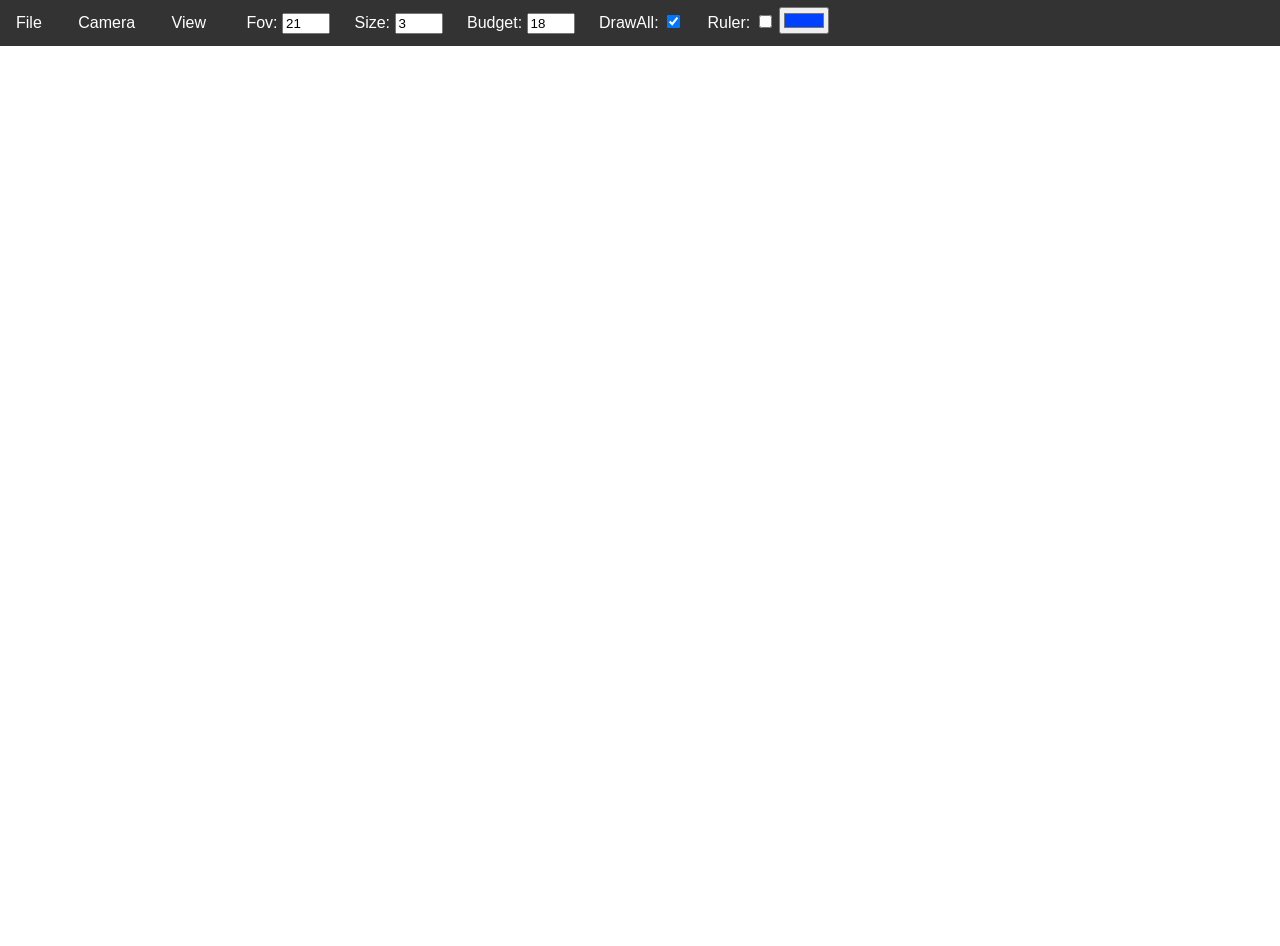
==== index.html @ 939433c7 "md update" ====
<!DOCTYPE html>
<html>
<head>
  <meta name="google-site-verification" content="jUrv9APw8D5I3GpuYRNacSIWJMgghuzfo37scNYClVw" />
  <meta charset="utf-8">
  <meta http-equiv="Content-Type" content="text/html; charset=utf-8">
  <link rel="stylesheet" href="styleshit.css">
  <style>   
    .canvdiv {
      height: 100px;
      width: 100px;
    }
    body {
      overflow: hidden;
      border-left-style: none;
      background-color: transparent;
      margin: 0;
      padding: 0;
    }
 
    .slidecontainer {
      width: 100%; 
    }

    .thebutton1 {
      border: none;
      background-color: #333;
    }

    .navbar {
      overflow: hidden;
      background-color: #333;
      font-family: Arial, Helvetica, sans-serif;
    }

    .navbar a {
      float: left;
      font-size: 16px;
      color: #333;
      text-align: center;
      padding: 10px 10px;
      text-decoration: none;
    }

    .dropdown {
      float: left;
      overflow: hidden;
    }

    .dropdown .dropbtn {
      cursor: pointer;
      font-size: 16px;  
       border: none;
       outline: none;
       color: white;
      padding: 14px 16px;
      background-color: inherit;
      font-family: inherit;
      margin: 0;
    }

    .dropbtn:hover {
      background-color: #444; 
    }

    .dropdown-content {
      display: none;
      position: absolute;
      background-color: #333;
      min-width: 16px;
      box-shadow: 0px 8px 16px 0px rgba(0,0,0,0.2);
      z-index: 1;
    }

    .dropdown-content a {
      float: none;
      color: black;
      padding: 12px 16px;
      text-decoration: none;
      display: block;
      text-align: left;
    }

    .dropdown-content button {
      float: none;
      color: white;
      padding: 12px 16px;
      text-decoration: none;
      display: block;
      text-align: left;
    }

    .dropdown-content a:hover {
      background-color: #ddd;
    }

    .show {
       display: block;
    }        
  </style>
</head>
<body>
   <div class="navbar" >
    <div class="dropdown">
      <!--
       file  menu
      -->
      <input type="file" multiple class="file" id="attach_las"    style="display: none;" accept=".las" onchange="OnFileSelected(this,0)" />
      <input type="file" multiple class="file" id="attach_xyzbin" style="display: none;" accept=".xyz" onchange="OnFileSelected(this,1)" />
      <input type="file" multiple class="file" id="attach_xyztxt" style="display: none;" accept=".xyz, .txt" onchange="OnFileSelected(this,2)" />
      <button class="dropbtn" id="fbtn" onclick="myFunction('fbtn','fileDropdown')">File</button>
      <div class="dropdown-content" id="fileDropdown">
        <button type="button"  
            onclick="document.getElementById('attach_las').click()"
            class="thebutton">Load Las
        </button>
        <button type="button"  
            onclick="document.getElementById('attach_xyztxt').click()"
            class="thebutton">Load XYZ (ascii)
        </button>
        <button type="button" 
            id="SampleLasId"  
            onclick="OnUIEvent1(this)"
            class="thebutton">Try Sample...
        </button>
        <!--
        <button type="button" 
            id="SampleId"  
            onclick="OnUIEvent1(this)"
            class="thebutton">Test
        </button>
        -->
        <button type="button" 
            id="HelpId"    
            onclick="OpenHelp()" 
            class="thebutton">Help
        </button>
      </div>
      <!-- camera -->
      <button class="dropbtn" id="camBtn" onclick="myFunction('camBtn','cameraDropdown')">Camera</button>
      <div class="dropdown-content" id="cameraDropdown">
        <button class="thebutton" id="camReset" onclick="OnUIEvent1(this)">Reset </button>
        <!--
        <small  class="thetext1"  id="camOr"    onclick="OnUIEvent1(this)">Orthographic</small>
        <input type="checkbox"    id="camOrto"  onclick="OnUIEvent1(this)" title="Orthographic" id="camOrto" />
        -->
      </div>
       <!-- colors -->
      <button class="dropbtn" id="ColorsId" onclick="myFunction('ColorsId','viewDropdown')">View</button>
      <div class="dropdown-content" id="viewDropdown">
        <!-- rgb -->
        <div style="color:0x333; height:5px;" ></div>
        <label for="colrgb" class="thelabel">
          <input type="radio" name="grp1" value="0" id="colrgbId" class="theradio" onclick="OnUIEvent1(this)">rgb
        </label><br>
        
        <div style="color:0x333; height:5px;" ></div>
        <label for="colint" class="thelabel"><input type="radio" name="grp1" value="1" id="colintId" class="theradio" onclick="OnUIEvent1(this)">intensity</label><br>
 
        <div style="color:0x333; height:5px;" ></div>
        <label for="colhtm" class="thelabel"><input type="radio" name="grp1" value="3" id="colclassId" class="theradio" onclick="OnUIEvent1(this)">classification</label><br>

        <div style="color:0x333; height:5px;" ></div>
        <label for="colhtm" class="thelabel"><input type="radio" name="grp1" value="4" id="colmix" class="theradio" onclick="OnUIEvent1(this)">geometry</label><br>

        <div style="color:0x333; height:5px;" ></div>
        <label for="colhtm" class="thelabel"><input type="radio" name="grp1" value="2" id="colhtmId" class="theradio" onclick="OnUIEvent1(this)">heightmap</label><br>

        <div style="color:0x333; height:5px; width:200px" ></div>
      </div> 
      <small class="thetext">Fov:</small>
      <input class="thespin" id="fovVal" onclick="OnUIEvent1(this)" type="number" min="1" max="80" value="21"/> 

      <small class="thetext" title="Point size">  Size:</small>
      <input class="thespin" id="ptSize" type="number" onclick="OnUIEvent1(this)" min="1" max="7" value="3"/> 

      <small class="thetext" title="Rendering budget">Budget:</small>
      <input class="thespin" id="budVal" onclick="OnUIEvent1(this)" type="number" min="1" max="100" value="18"/> 

      <small class="thetext">DrawAll:</small>
      <input type="checkbox"  title="Render All" id="rdAll"  onchange="OnUIEvent1(this)" checked/>

      <small class="thetext">Ruler:</small>
      <input type="checkbox"  title="Ruler" id="ruler"  onchange="OnUIEvent1(this)"/>

      <input type="color" title="Background Color" id="bkcolor" value="#0040FF">
      <small id="GFG" class="thetext"> </small>

       </div> 
  </div>

  <div>
    <canvas id="canvas" oncontextmenu="event.preventDefault()" ></canvas>
  </div>
   
  <script type='text/javascript'>
    var Module = {
      canvas: (function () { return document.getElementById('canvas'); })()
    };
  </script>
    <script>
      var openedDropDownid;
      function myFunction(parButton,dropId) {
        if(openedDropDownid != dropId){
          elToClose = document.getElementById(openedDropDownid);
           if(elToClose != null){
            if (elToClose.classList.contains('show')) {
              elToClose.classList.remove('show');
            }
          }
        }
        parEl = document.getElementById(parButton);
        viewportOffset = parEl.getBoundingClientRect();
        myEl  = document.getElementById(dropId);
        lpos = viewportOffset.left + 10;
        myEl.style.left = lpos + "px";
        document.getElementById(dropId).classList.toggle("show");
        openedDropDownid = dropId;
        UpdateColorModeUI();
      }
      
      // Close the dropdown if the user clicks outside of it
      window.onclick = function(e) {
        if(e.target.getAttribute('id')=='canvas'){
          var myDropdown1 = document.getElementById(openedDropDownid);
          if(myDropdown1 != null){
            if (myDropdown1.classList.contains('show')) {
              myDropdown1.classList.remove('show');
            } 
          }  
        }        
      }

      function OpenHelp(){
        window.open("https://github.com/polynomov/testrepo");
      }
     </script>
  
     
    <script src="index.js"></script>
    <script src="js_helpers.js"></script>
    <script src="floader.js"></script>
    </div>
 </body>
</html>
---- styleshit.css ----
.canvasParentDiv{
  width:300px;
  height:300px;
  display:block;
}

.canvasDiv{
  width:256px;
  height:256px;
  display:flex;
}

/* thebutton */
.thebutton {
    border: none;
    background-color: #333;
}

.thebutton:hover {
    background-color:#444;
}

.horgrp
{
  display:flex;
  height:45px;
  background-color: rgb(43, 224, 107);
}

.horgrp button
{
  border: none;
  background: #333;
}

.thetext{
  color: white;
  background-color: #333;
  font-size: 16px;
  padding-left: 20px;
}

.thetext1{
  color: white;
  background-color: #333;
  font-size: 14px;
  padding-left: 15px;
}

.thespin{
  width:40px;
 }

 .theradio{
  width:20px;
  color: white;
  margin-right:5px;
  padding-left: 5px;
  padding-top: 25px;
  height: 15px;
 }

 .thelabel{
  color: white;
  padding:10px;
 }

 #canvas {
  position: absolute; /* absolute */
  top: auto;
  left: 10;
  width: 100vw;    /* 100% */
  height: 100vh;   /* 100% */
}
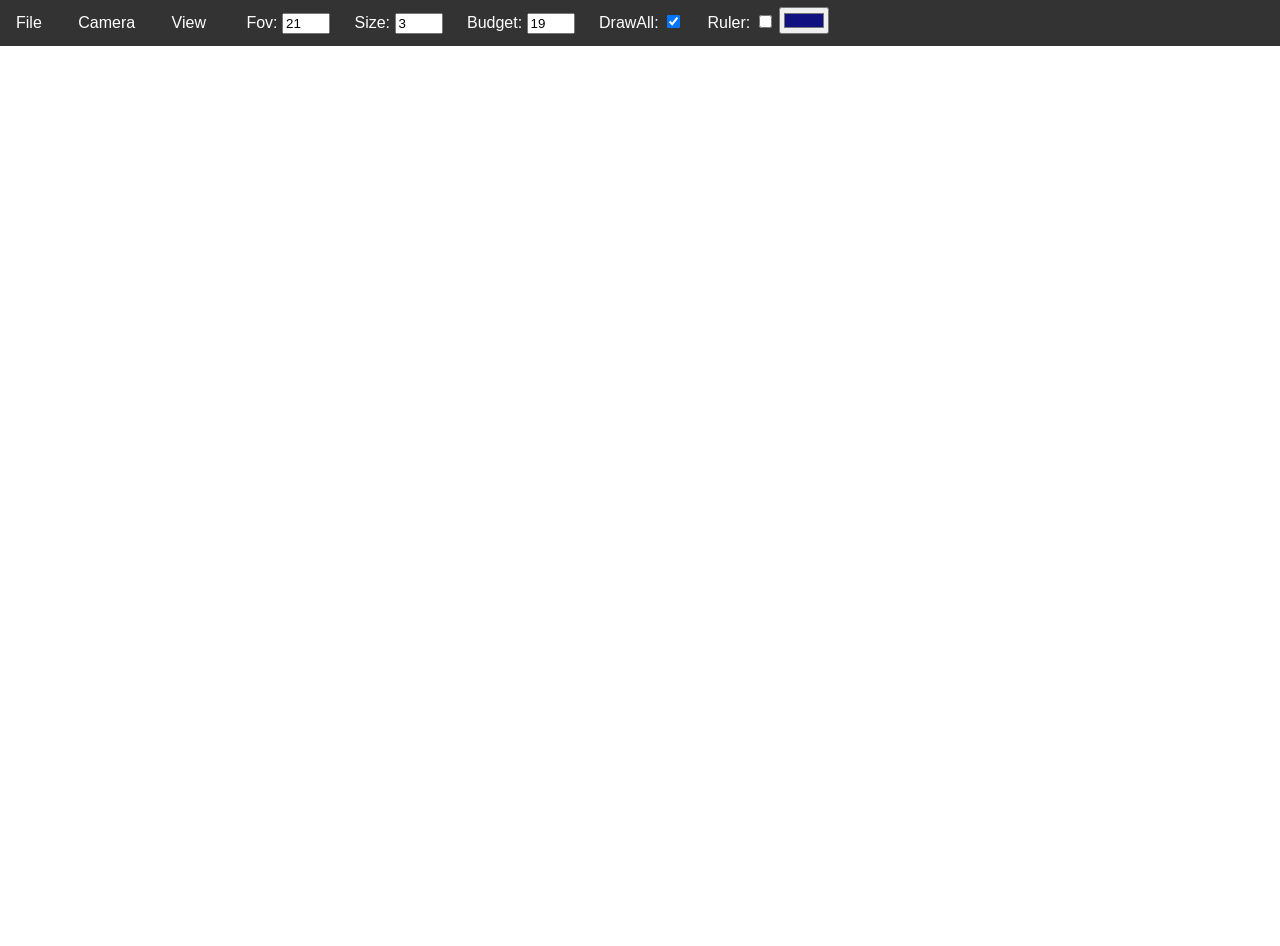
==== commit 1ad8fbf8: "commit1625" ====
--- a/index.html
+++ b/index.html
@@ -1,7 +1,7 @@
 <!DOCTYPE html>
 <html>
 <head>
-  <meta name="google-site-verification" content="jUrv9APw8D5I3GpuYRNacSIWJMgghuzfo37scNYClVw" />
+  <title>Las (LiDAR) Viewer</title>
   <meta charset="utf-8">
   <meta http-equiv="Content-Type" content="text/html; charset=utf-8">
   <link rel="stylesheet" href="styleshit.css">
@@ -175,7 +175,7 @@
       <input class="thespin" id="ptSize" type="number" onclick="OnUIEvent1(this)" min="1" max="7" value="3"/> 
 
       <small class="thetext" title="Rendering budget">Budget:</small>
-      <input class="thespin" id="budVal" onclick="OnUIEvent1(this)" type="number" min="1" max="100" value="18"/> 
+      <input class="thespin" id="budVal" onclick="OnUIEvent1(this)" type="number" min="1" max="100" value="19"/> 
 
       <small class="thetext">DrawAll:</small>
       <input type="checkbox"  title="Render All" id="rdAll"  onchange="OnUIEvent1(this)" checked/>
@@ -183,7 +183,7 @@
       <small class="thetext">Ruler:</small>
       <input type="checkbox"  title="Ruler" id="ruler"  onchange="OnUIEvent1(this)"/>
 
-      <input type="color" title="Background Color" id="bkcolor" value="#0040FF">
+      <input type="color" title="Background Color" id="bkcolor" value="#101080">
       <small id="GFG" class="thetext"> </small>
 
        </div> 
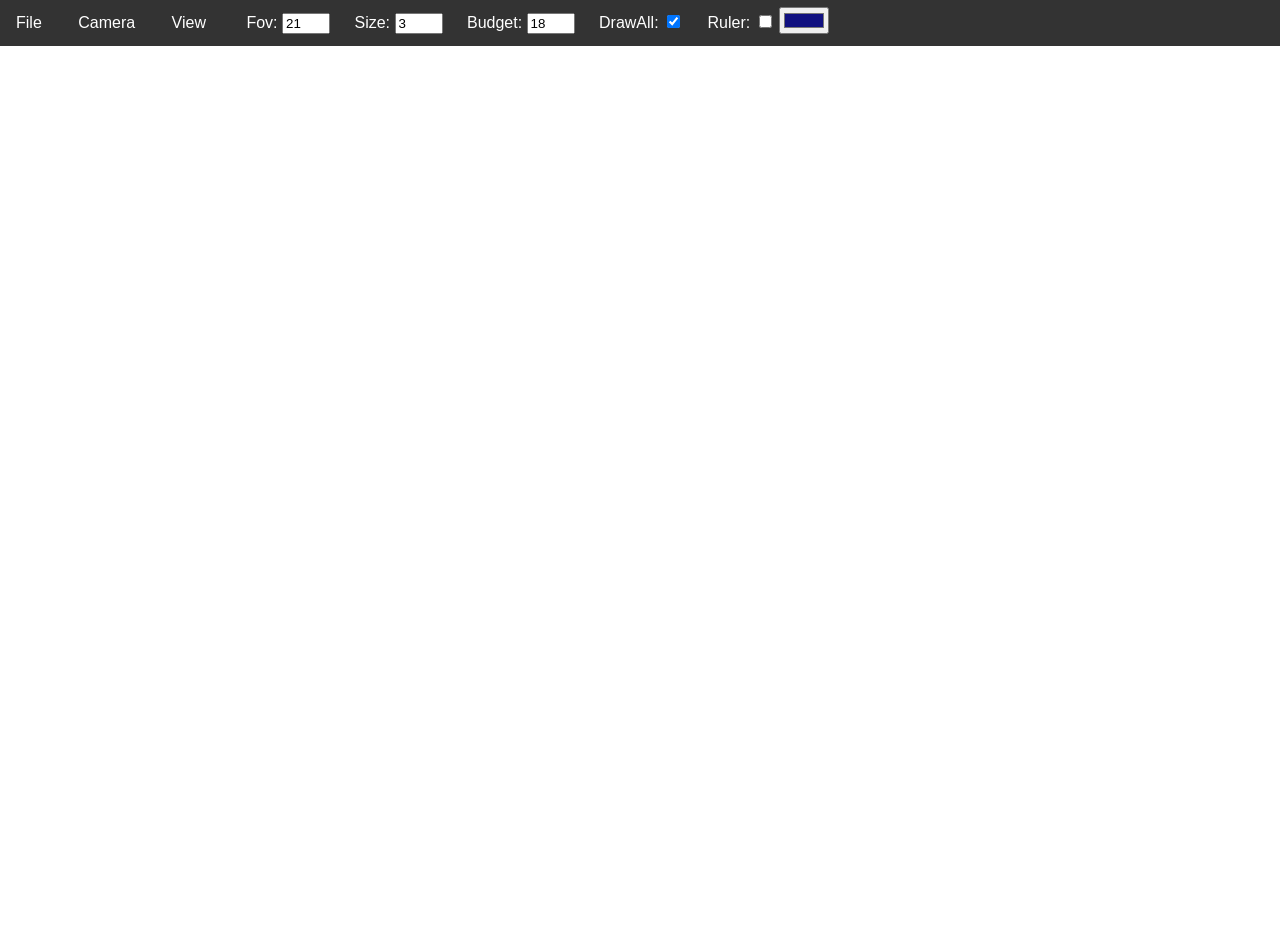
==== commit b0f4475e: "commit1625" ====
--- a/index.html
+++ b/index.html
@@ -2,108 +2,16 @@
 <html>
 <head>
   <title>Las (LiDAR) Viewer</title>
+  <meta name="description" content="Free online LAS viewer" />
   <meta charset="utf-8">
   <meta http-equiv="Content-Type" content="text/html; charset=utf-8">
   <link rel="stylesheet" href="styleshit.css">
-  <style>   
-    .canvdiv {
-      height: 100px;
-      width: 100px;
-    }
-    body {
-      overflow: hidden;
-      border-left-style: none;
-      background-color: transparent;
-      margin: 0;
-      padding: 0;
-    }
- 
-    .slidecontainer {
-      width: 100%; 
-    }
-
-    .thebutton1 {
-      border: none;
-      background-color: #333;
-    }
-
-    .navbar {
-      overflow: hidden;
-      background-color: #333;
-      font-family: Arial, Helvetica, sans-serif;
-    }
-
-    .navbar a {
-      float: left;
-      font-size: 16px;
-      color: #333;
-      text-align: center;
-      padding: 10px 10px;
-      text-decoration: none;
-    }
-
-    .dropdown {
-      float: left;
-      overflow: hidden;
-    }
-
-    .dropdown .dropbtn {
-      cursor: pointer;
-      font-size: 16px;  
-       border: none;
-       outline: none;
-       color: white;
-      padding: 14px 16px;
-      background-color: inherit;
-      font-family: inherit;
-      margin: 0;
-    }
-
-    .dropbtn:hover {
-      background-color: #444; 
-    }
-
-    .dropdown-content {
-      display: none;
-      position: absolute;
-      background-color: #333;
-      min-width: 16px;
-      box-shadow: 0px 8px 16px 0px rgba(0,0,0,0.2);
-      z-index: 1;
-    }
-
-    .dropdown-content a {
-      float: none;
-      color: black;
-      padding: 12px 16px;
-      text-decoration: none;
-      display: block;
-      text-align: left;
-    }
-
-    .dropdown-content button {
-      float: none;
-      color: white;
-      padding: 12px 16px;
-      text-decoration: none;
-      display: block;
-      text-align: left;
-    }
-
-    .dropdown-content a:hover {
-      background-color: #ddd;
-    }
-
-    .show {
-       display: block;
-    }        
-  </style>
 </head>
 <body>
    <div class="navbar" >
     <div class="dropdown">
       <!--
-       file  menu
+       Free online LAS viewer
       -->
       <input type="file" multiple class="file" id="attach_las"    style="display: none;" accept=".las" onchange="OnFileSelected(this,0)" />
       <input type="file" multiple class="file" id="attach_xyzbin" style="display: none;" accept=".xyz" onchange="OnFileSelected(this,1)" />
@@ -175,7 +83,7 @@
       <input class="thespin" id="ptSize" type="number" onclick="OnUIEvent1(this)" min="1" max="7" value="3"/> 
 
       <small class="thetext" title="Rendering budget">Budget:</small>
-      <input class="thespin" id="budVal" onclick="OnUIEvent1(this)" type="number" min="1" max="100" value="19"/> 
+      <input class="thespin" id="budVal" onclick="OnUIEvent1(this)" type="number" min="1" max="100" value="18"/> 
 
       <small class="thetext">DrawAll:</small>
       <input type="checkbox"  title="Render All" id="rdAll"  onchange="OnUIEvent1(this)" checked/>
--- a/styleshit.css
+++ b/styleshit.css
@@ -1,4 +1,94 @@
+.canvdiv {
+  height: 100px;
+  width: 100px;
+}
+body {
+  overflow: hidden;
+  border-left-style: none;
+  background-color: transparent;
+  margin: 0;
+  padding: 0;
+}
 
+.slidecontainer {
+  width: 100%; 
+}
+
+.thebutton1 {
+  border: none;
+  background-color: #333;
+}
+
+.navbar {
+  overflow: hidden;
+  background-color: #333;
+  font-family: Arial, Helvetica, sans-serif;
+}
+
+.navbar a {
+  float: left;
+  font-size: 16px;
+  color: #333;
+  text-align: center;
+  padding: 10px 10px;
+  text-decoration: none;
+}
+
+.dropdown {
+  float: left;
+  overflow: hidden;
+}
+
+.dropdown .dropbtn {
+  cursor: pointer;
+  font-size: 16px;  
+   border: none;
+   outline: none;
+   color: white;
+  padding: 14px 16px;
+  background-color: inherit;
+  font-family: inherit;
+  margin: 0;
+}
+
+.dropbtn:hover {
+  background-color: #444; 
+}
+
+.dropdown-content {
+  display: none;
+  position: absolute;
+  background-color: #333;
+  min-width: 16px;
+  box-shadow: 0px 8px 16px 0px rgba(0,0,0,0.2);
+  z-index: 1;
+}
+
+.dropdown-content a {
+  float: none;
+  color: black;
+  padding: 12px 16px;
+  text-decoration: none;
+  display: block;
+  text-align: left;
+}
+
+.dropdown-content button {
+  float: none;
+  color: white;
+  padding: 12px 16px;
+  text-decoration: none;
+  display: block;
+  text-align: left;
+}
+
+.dropdown-content a:hover {
+  background-color: #ddd;
+}
+
+.show {
+   display: block;
+}        
 
 .canvasParentDiv{
   width:300px;
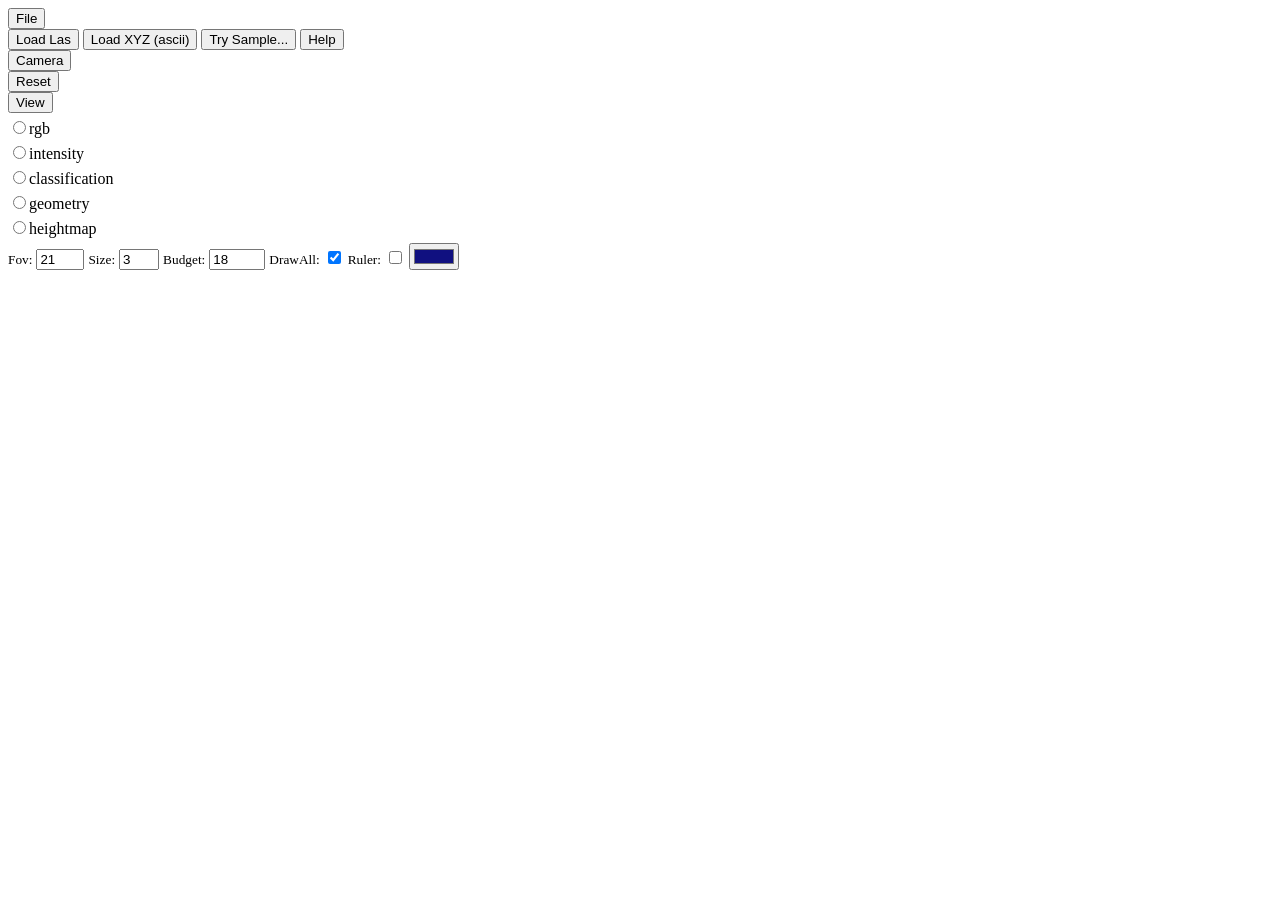
==== commit 8bae5ba4: "040825" ====
--- a/index.html
+++ b/index.html
@@ -5,7 +5,7 @@
   <meta name="description" content="Free online LAS viewer" />
   <meta charset="utf-8">
   <meta http-equiv="Content-Type" content="text/html; charset=utf-8">
-  <link rel="stylesheet" href="styleshit.css">
+  <link rel="stylesheet" href="stylesheet.css">
 </head>
 <body>
    <div class="navbar" >
@@ -31,13 +31,6 @@
             onclick="OnUIEvent1(this)"
             class="thebutton">Try Sample...
         </button>
-        <!--
-        <button type="button" 
-            id="SampleId"  
-            onclick="OnUIEvent1(this)"
-            class="thebutton">Test
-        </button>
-        -->
         <button type="button" 
             id="HelpId"    
             onclick="OpenHelp()" 
@@ -140,7 +133,7 @@
       }
 
       function OpenHelp(){
-        window.open("https://github.com/polynomov/testrepo");
+        window.open("https://github.com/lasviewer/lasviewer.github.io");
       }
      </script>
   
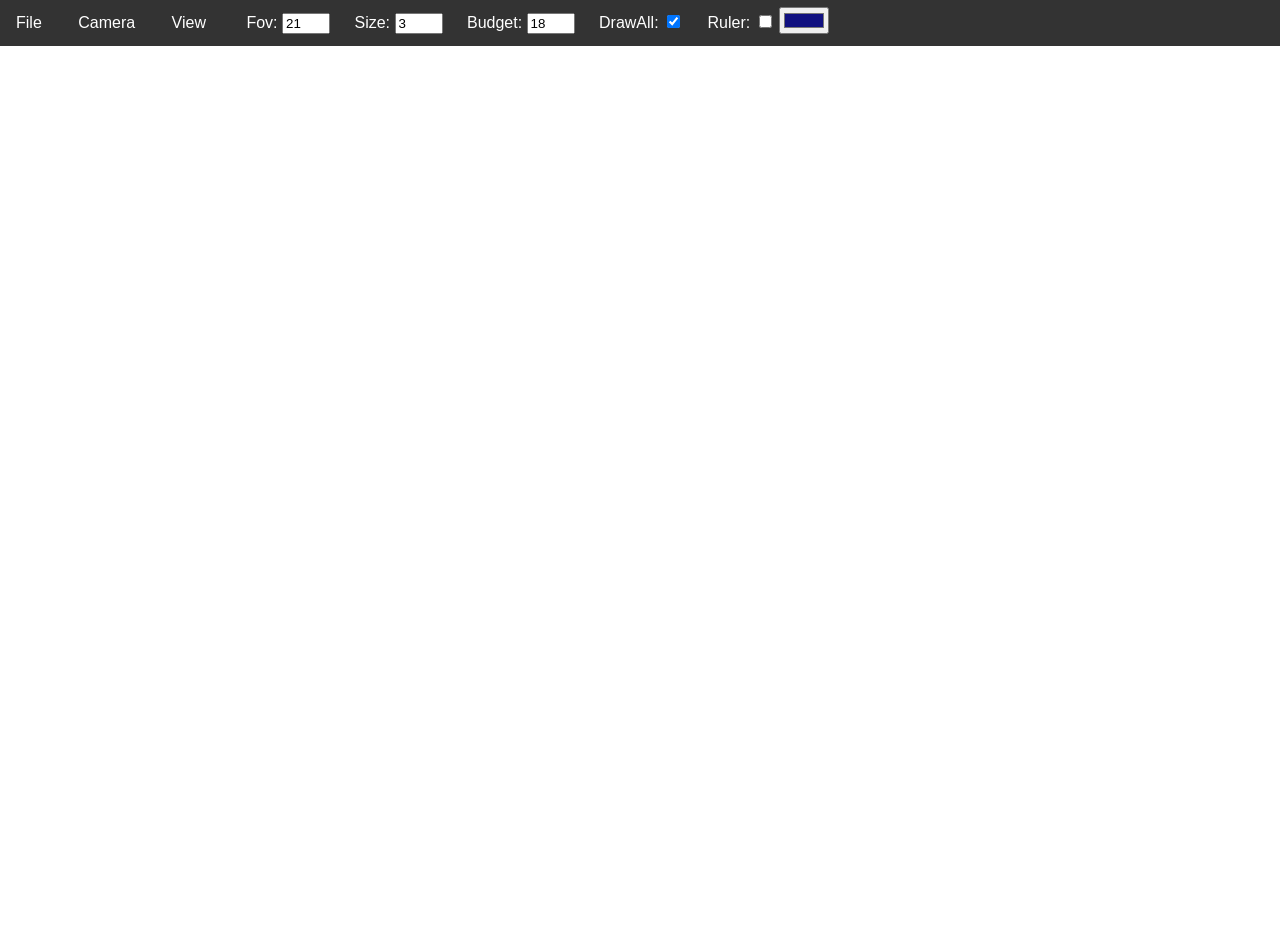
==== commit 4684bc9d: "Update index.html" ====
--- a/index.html
+++ b/index.html
@@ -142,5 +142,6 @@
     <script src="js_helpers.js"></script>
     <script src="floader.js"></script>
     </div>
+ <script async src="https://scripts.simpleanalyticscdn.com/latest.js"></script>
  </body>
-</html>+</html>
--- a/stylesheet.css
+++ b/stylesheet.css
@@ -0,0 +1,168 @@
+.canvdiv {
+  height: 100px;
+  width: 100px;
+}
+body {
+  overflow: hidden;
+  border-left-style: none;
+  background-color: transparent;
+  margin: 0;
+  padding: 0;
+}
+
+.slidecontainer {
+  width: 100%; 
+}
+
+.thebutton1 {
+  border: none;
+  background-color: #333;
+}
+
+.navbar {
+  overflow: hidden;
+  background-color: #333;
+  font-family: Arial, Helvetica, sans-serif;
+}
+
+.navbar a {
+  float: left;
+  font-size: 16px;
+  color: #333;
+  text-align: center;
+  padding: 10px 10px;
+  text-decoration: none;
+}
+
+.dropdown {
+  float: left;
+  overflow: hidden;
+}
+
+.dropdown .dropbtn {
+  cursor: pointer;
+  font-size: 16px;  
+   border: none;
+   outline: none;
+   color: white;
+  padding: 14px 16px;
+  background-color: inherit;
+  font-family: inherit;
+  margin: 0;
+}
+
+.dropbtn:hover {
+  background-color: #444; 
+}
+
+.dropdown-content {
+  display: none;
+  position: absolute;
+  background-color: #333;
+  min-width: 16px;
+  box-shadow: 0px 8px 16px 0px rgba(0,0,0,0.2);
+  z-index: 1;
+}
+
+.dropdown-content a {
+  float: none;
+  color: black;
+  padding: 12px 16px;
+  text-decoration: none;
+  display: block;
+  text-align: left;
+}
+
+.dropdown-content button {
+  float: none;
+  color: white;
+  padding: 12px 16px;
+  text-decoration: none;
+  display: block;
+  text-align: left;
+}
+
+.dropdown-content a:hover {
+  background-color: #ddd;
+}
+
+.show {
+   display: block;
+}        
+
+.canvasParentDiv{
+  width:300px;
+  height:300px;
+  display:block;
+}
+
+.canvasDiv{
+  width:256px;
+  height:256px;
+  display:flex;
+}
+
+/* thebutton */
+.thebutton {
+    border: none;
+    background-color: #333;
+}
+
+.thebutton:hover {
+    background-color:#444;
+}
+
+.horgrp
+{
+  display:flex;
+  height:45px;
+  background-color: rgb(43, 224, 107);
+}
+
+.horgrp button
+{
+  border: none;
+  background: #333;
+}
+
+.thetext{
+  color: white;
+  background-color: #333;
+  font-size: 16px;
+  padding-left: 20px;
+}
+
+.thetext1{
+  color: white;
+  background-color: #333;
+  font-size: 14px;
+  padding-left: 15px;
+}
+
+.thespin{
+  width:40px;
+ }
+
+ .theradio{
+  width:20px;
+  color: white;
+  margin-right:5px;
+  padding-left: 5px;
+  padding-top: 25px;
+  height: 15px;
+ }
+
+ .thelabel{
+  color: white;
+  padding:10px;
+ }
+
+ #canvas {
+  position: absolute; /* absolute */
+  top: auto;
+  left: 10;
+  width: 100vw;    /* 100% */
+  height: 100vh;   /* 100% */
+}
+
+
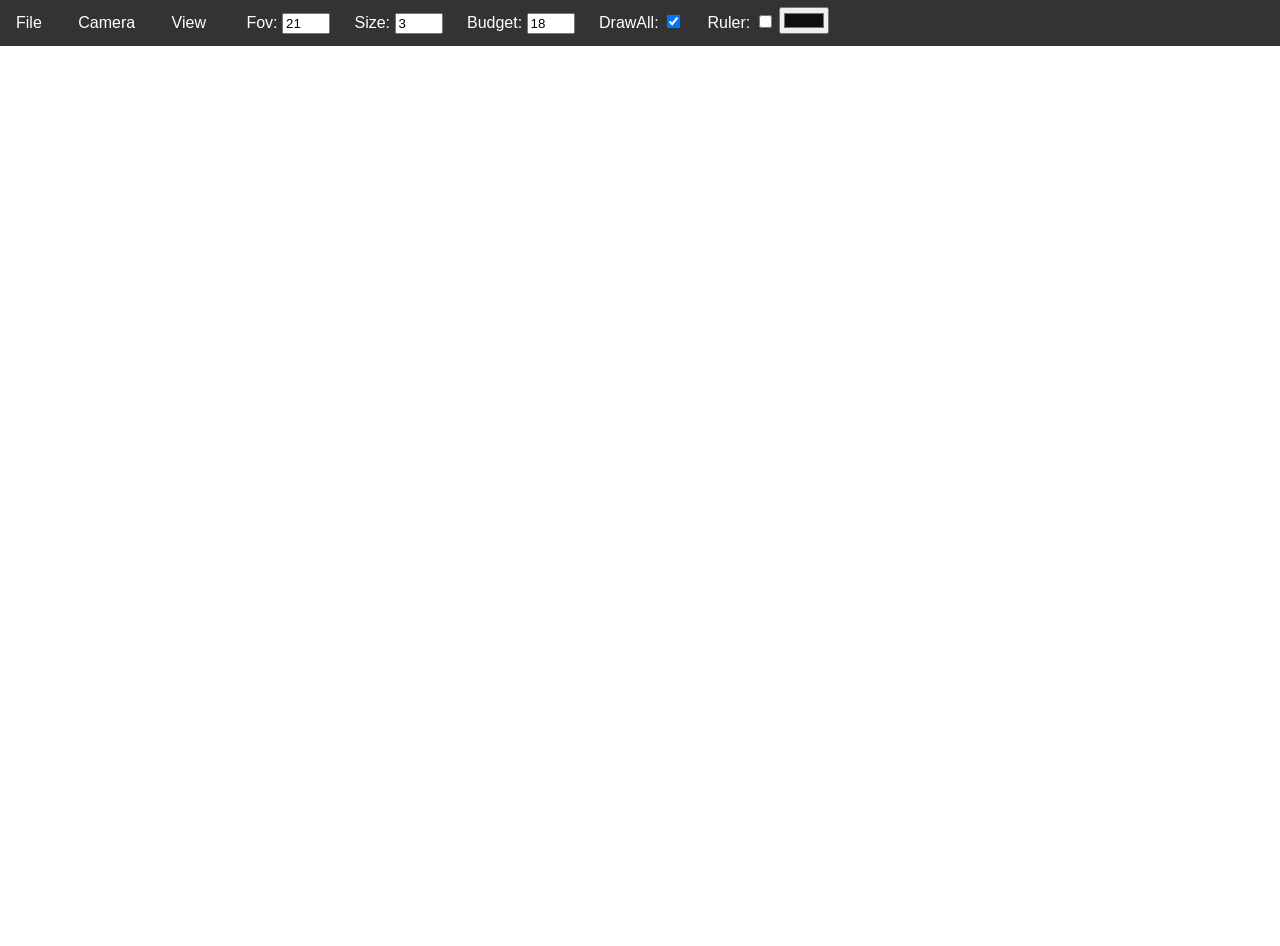
==== commit 2b4063df: "Update index.html (color)" ====
--- a/index.html
+++ b/index.html
@@ -84,7 +84,7 @@
       <small class="thetext">Ruler:</small>
       <input type="checkbox"  title="Ruler" id="ruler"  onchange="OnUIEvent1(this)"/>
 
-      <input type="color" title="Background Color" id="bkcolor" value="#101080">
+      <input type="color" title="Background Color" id="bkcolor" value="#101010">
       <small id="GFG" class="thetext"> </small>
 
        </div> 
